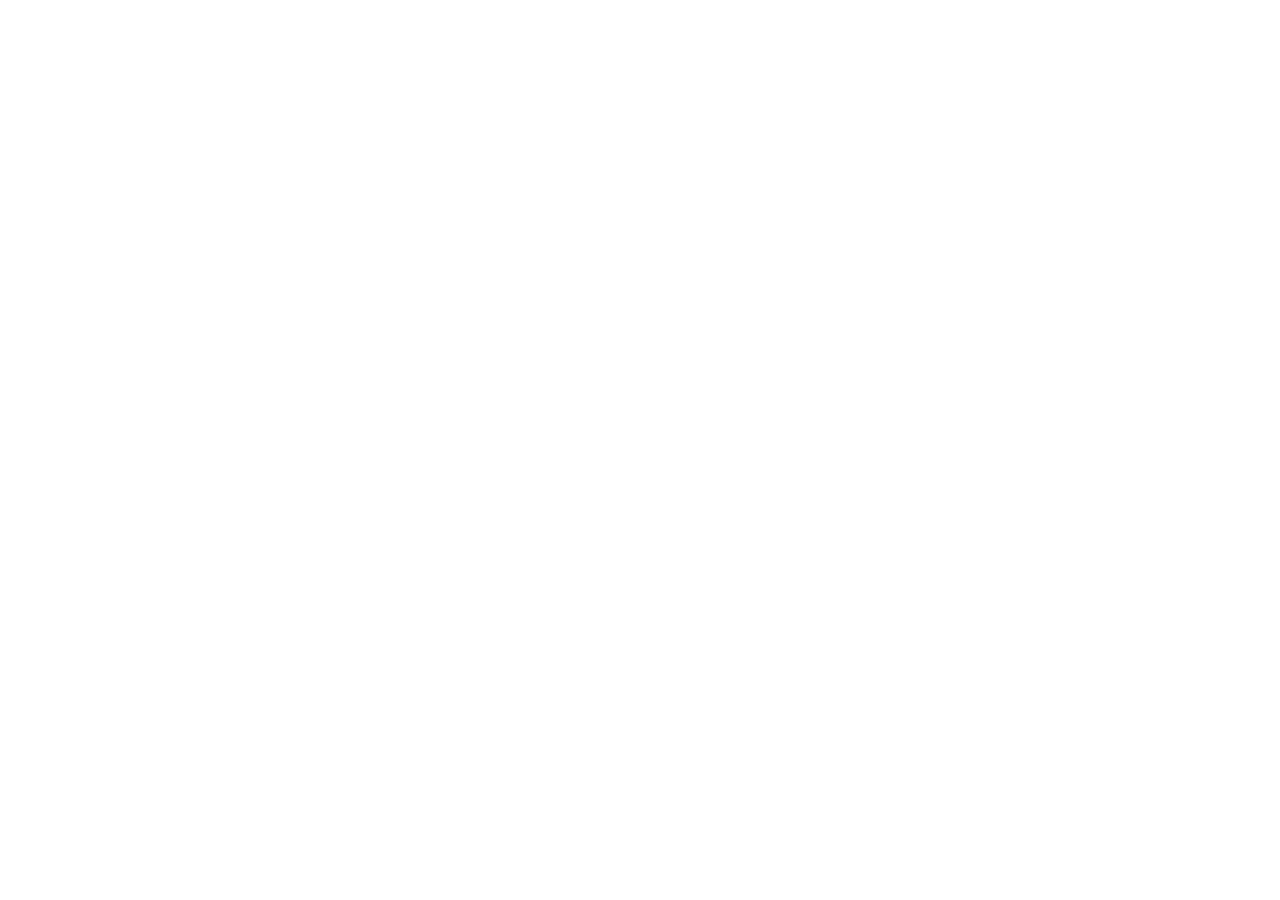
==== src/index.html @ e11a29db "init" ====
<!DOCTYPE html>
<html lang="en">
  <head>
    <meta charset="UTF-8" />
    <meta name="viewport" content="width=device-width, initial-scale=1.0" />
    <meta http-equiv="X-UA-Compatible" content="ie=edge" />
    <title>Collapsible</title>
  </head>
  <body>
  </body>
</html>
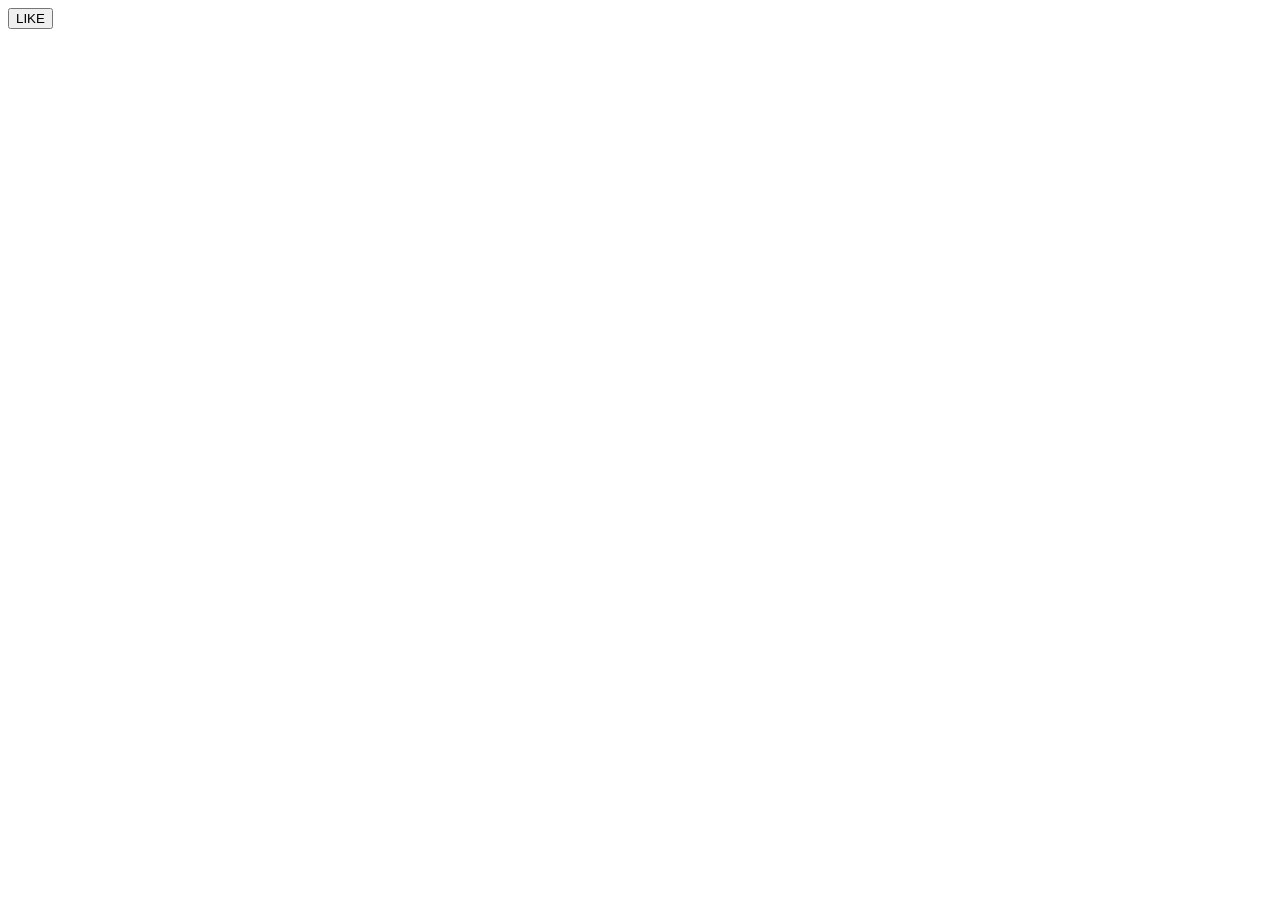
==== commit c12a298e: "add badges and animations" ====
--- a/src/index.html
+++ b/src/index.html
@@ -4,8 +4,11 @@
     <meta charset="UTF-8" />
     <meta name="viewport" content="width=device-width, initial-scale=1.0" />
     <meta http-equiv="X-UA-Compatible" content="ie=edge" />
-    <title>Collapsible</title>
+    <title>Liker</title>
   </head>
   <body>
+    <div class="container">
+      <button class="btn">LIKE</button>
+    </div>
   </body>
 </html>
